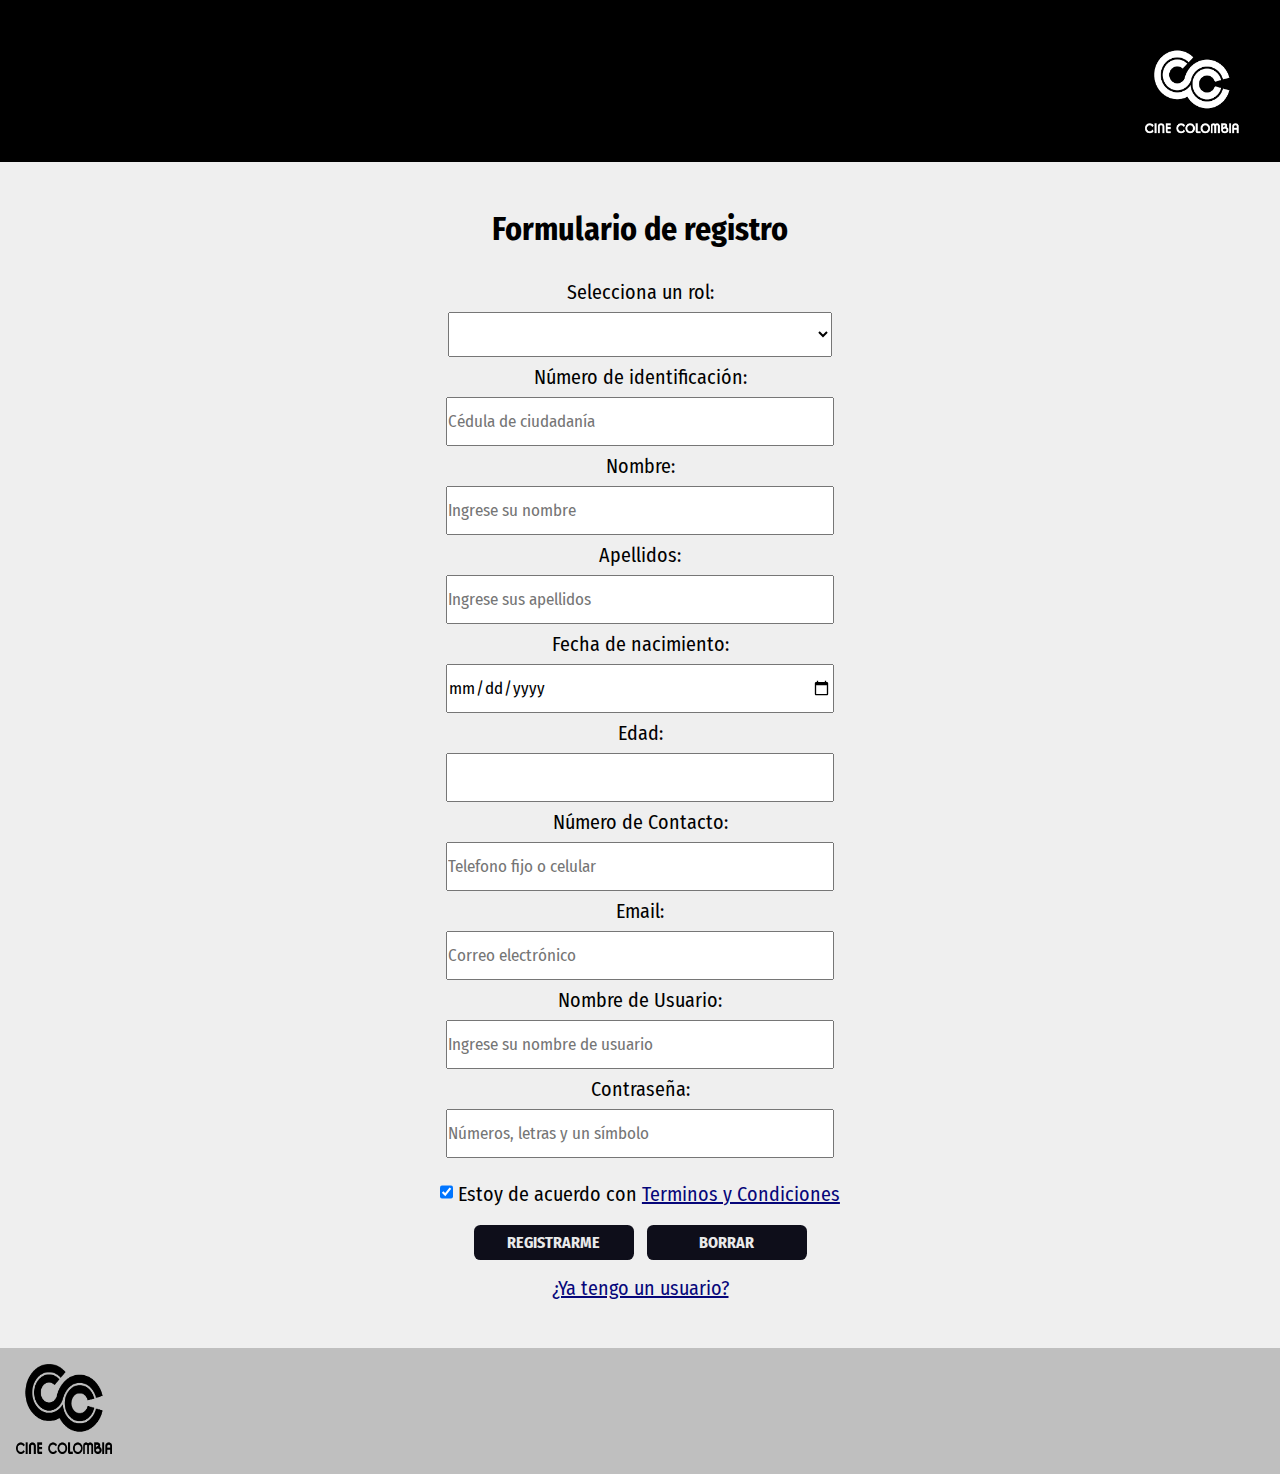
==== frontend/index.html @ eaca15a9 "code" ====
<!DOCTYPE html>
<html lang="en">

<head>
  <meta charset="UTF-8">
  <meta name="viewport" content="width=device-width, initial-scale=1.0">
  <link rel="stylesheet" href="styles.css">
  <link rel="shortcut icon" href="./assets/favicon.png" type="image/x-icon">
  <link href="https://fonts.googleapis.com/css2?family=Fira+Sans+Condensed&family=Heebo&display=swap" rel="stylesheet">
  <title>Formulario de registro</title>
</head>

<body>


  <header>
    <img id="logo" src="assets\logo.png" alt="logo">
  </header>

  <h1>Formulario de registro</h1>

  <form action="">

    <label for="roles">Selecciona un rol:</label>
    <select id="roles"></select>

    <label for="ID"> Número de identificación: </label>
    <input type="text" name="ID" id="ID" placeholder="Cédula de ciudadanía">

    <label for="Nombre">Nombre:</label>
    <input type="text" name="Nombre" id="Nombre" placeholder="Ingrese su nombre">

    <label for="Apellidos"> Apellidos: </label>
    <input type="text" name="Apellidos" id="Apellidos" placeholder="Ingrese sus apellidos">

    <label for="Fecha"> Fecha de nacimiento:</label>
    <input type="date" name="Fecha" id="Fecha" min="1900-12-31" max="2023-12-31">

    <label for="Edad">Edad:</label>
    <input type="number" name="Edad" id="Edad">

    <label for="Telefono"> Número de Contacto:</label>
    <input type="text" name="Telefono" id="Telefono" placeholder="Telefono fijo o celular">

    <label for="email"> Email: </label>
    <input type="email" name="email" id="email" placeholder="Correo electrónico">

    <label for="usuario"> Nombre de Usuario:</label>
    <input type="text" name="usuario" id="usuario" placeholder="Ingrese su nombre de usuario">

    <label for="password"> Contraseña:</label>
    <input type="password" name="password" id="password" placeholder="Números, letras y un símbolo">

    <div class="container">
      <input class="checkmark"  checked="checked" type="checkbox">
      Estoy de acuerdo con <a href="#"> Terminos y Condiciones </a>
    </div>

    <input class="btn" id="submit" type="submit" value="Registrarme">
    <input class="btn"  type="reset" value="Borrar">

    <p> <a href="#"> ¿Ya tengo un usuario? </a></p>

  </form>

  <footer>
    <section class="CineColombia">
      <img id="CineColombia" src="assets\CineColombia.png" alt="CineColombia">
    </section>

    <section>
      <a href=""></a>
      <a href=""></a>
      <a href=""></a>
    </section>
  </footer>


  <script>
    const rolesSelect = document.getElementById('roles');
    const infoRolDiv = document.getElementById('infoRol');

    // Función para obtener los datos de los roles desde el servidor
    async function getRoles() {
      try {
        const response = await fetch('/roles');
        const roles = await response.json();

        roles.forEach((rol) => {
          const option = document.createElement('option');
          option.value = rol._id;
          option.textContent = rol.nombre;
          rolesSelect.appendChild(option);
        });

        // Escuchar los cambios en la lista desplegable
        rolesSelect.addEventListener('change', () => {
          const selectedRoleId = rolesSelect.value;
          mostrarInformacionRol(selectedRoleId);
        });
      } catch (err) {
        console.error('Error al obtener los roles:', err);
      }
    }

    // Función para mostrar la información del rol seleccionado
    async function mostrarInformacionRol(rolId) {
      try {
        const response = await fetch(`/roles/${rolId}`);
        const rol = await response.json();

        // Mostrar la información del rol en el div correspondiente
        infoRolDiv.innerHTML = `
          <h3>${rol.nombre}</h3>
          <p>${rol.descripcion}</p>
          <!-- Otros campos que quieras mostrar -->
        `;
      } catch (err) {
        console.error('Error al obtener la información del rol:', err);
      }
    }

    // Llamar a la función para obtener los roles al cargar la página
    getRoles();
  </script>

</body>

</html>
---- frontend/styles.css ----
* {
    margin: 0;
    padding: 0;
}

body {
    font-family: 'Fira Sans Condensed', sans-serif;
    background-color: #efefef;
}

header {
    background-color: black;
    width: 100vw;
    height: 18vh;
}

#logo {
    width: 8rem;
    height: 15vh;
    float: right;
    margin-top: 3vh;
    margin-right: 2vw;
}

h1 {
    text-align: center;
    margin-top: 3rem;
    margin-bottom: 2rem;
}

form {
    width: 70%;
    margin: 0 auto;
    text-align: center;
    font-size: 20px;
}


label {
    display: block;
    margin-bottom: 0.5rem;
}

input {
    font-size: 17px;
    font-family: 'Fira Sans Condensed', sans-serif;
    margin-bottom: 0.5rem;
    width: 30vw;
    height: 5vh;
}

.checkmark{
    width: 1vw;
    height: 2vh;
}

select {
    font-size: 17px;
    font-family: 'Fira Sans Condensed', sans-serif;
    margin-bottom: 0.5rem;
    width: 30vw;
    height: 5vh;
}

.container label {
    display: inline;
}

.container{
    margin-top: 1rem;
    margin-bottom: 1rem;
}

.btn {
    width: 10rem;
    height: 6%;
    font-size: 1rem;
    padding: 0.5rem 1rem;
    margin-bottom: 1rem;
    border: none;
    outline: none;
    border-radius: 0.4rem;
    cursor: pointer;
    text-transform: uppercase;
    background-color: rgb(14, 14, 26);
    color: rgb(234, 234, 234);
    font-weight: 700;
    transition: 0.6s;
    -webkit-box-reflect: linear-gradient(to top, rgba(251, 251, 251, 0), rgba(0,0,0,0.4));
  }

  .btn:active{
    scale: 0.92;
  }

  .btn:hover{
    background: rgb(9, 29, 67);
    background: linear-gradient(270deg, rgba(2, 19, 50, 0.681)0%, rgba(10, 80, 218, 0.873)60%);
    color: #fafafc;
    
  }

  #submit{
    margin-right: 0.5rem;
  }

  a{
    color: rgb(6, 6, 122);
  }
  
  
  footer{
    background-color: #bfbfbf;
    width: 100%;
    height: 10%;
    margin-top: 3rem;
  }

  #CineColombia{
    width: 6rem;
    height: 10vh;
    margin-top: 1rem;
    margin-bottom: 1rem;
    margin-left: 1rem;
   
  }
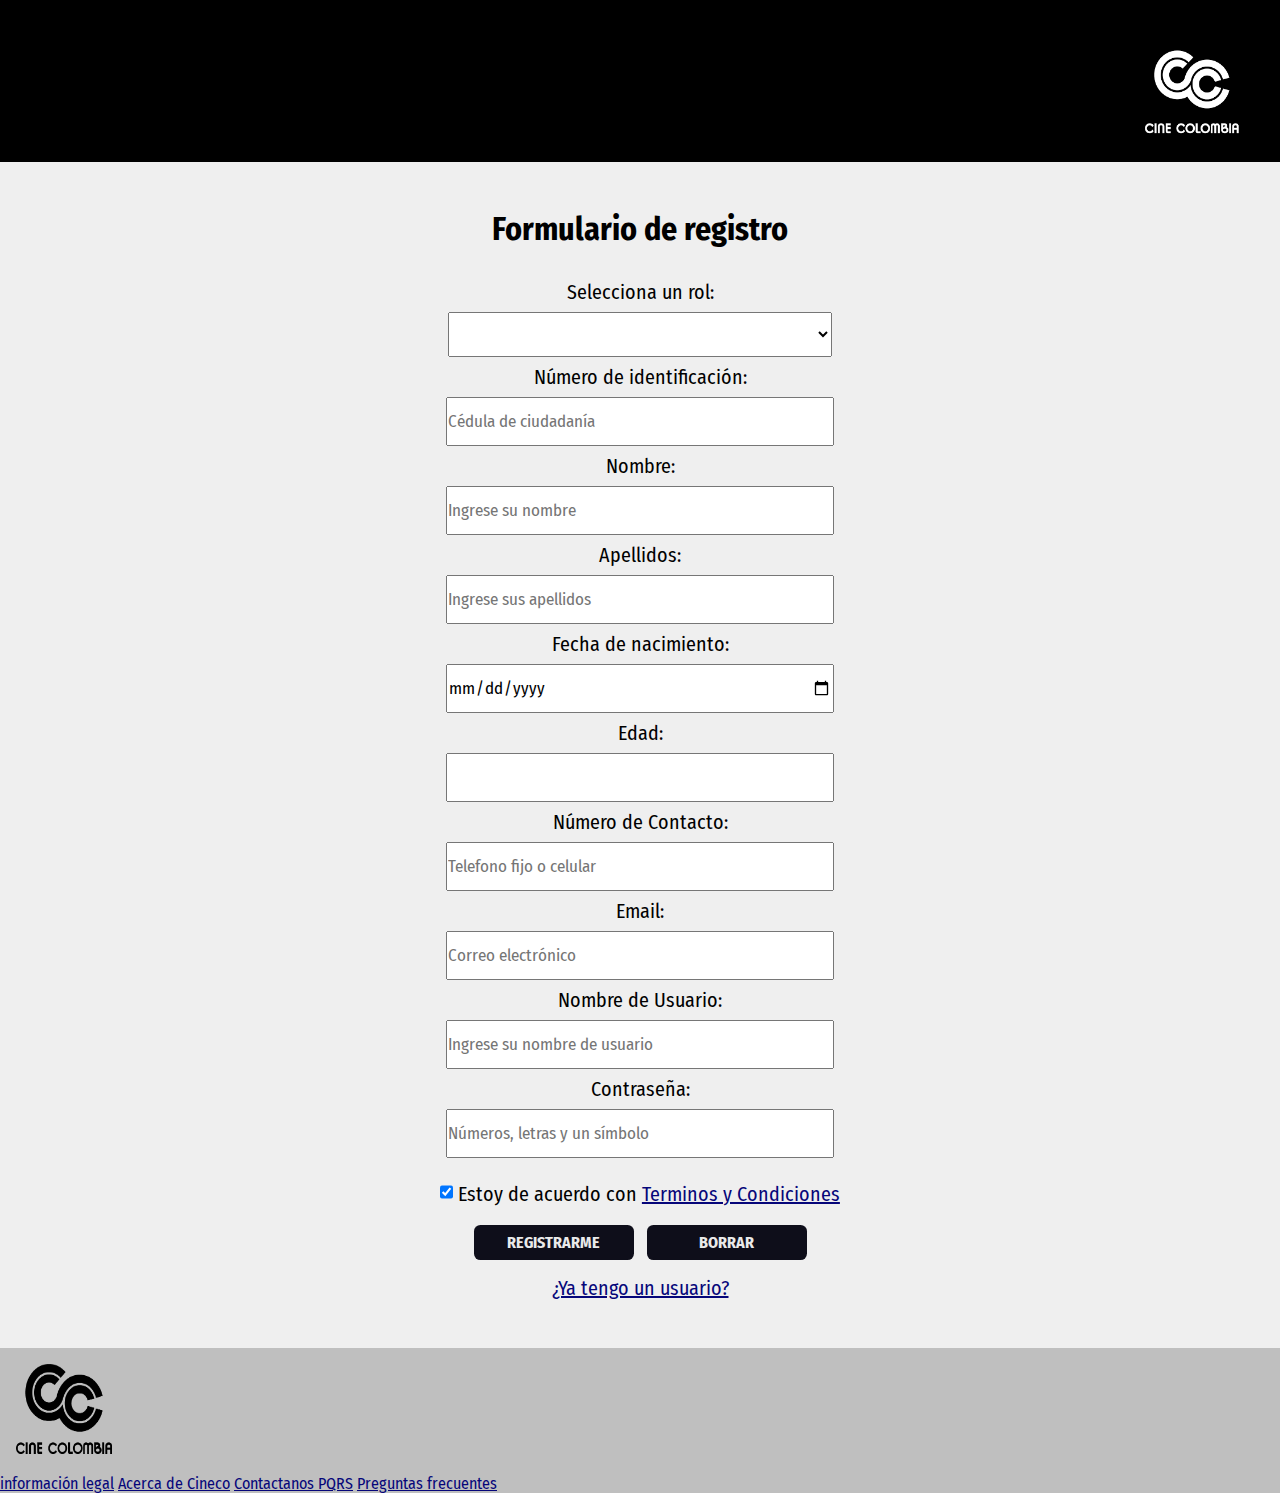
==== commit d503614f: "code" ====
--- a/frontend/index.html
+++ b/frontend/index.html
@@ -69,9 +69,10 @@
     </section>
 
     <section>
-      <a href=""></a>
-      <a href=""></a>
-      <a href=""></a>
+      <a href="#"> información legal</a>
+      <a href="#"> Acerca de Cineco</a>
+      <a href="#"> Contactanos PQRS</a>
+      <a href="#">Preguntas frecuentes</a>
     </section>
   </footer>
 
--- a/frontend/styles.css
+++ b/frontend/styles.css
@@ -10,7 +10,7 @@
 
 header {
     background-color: black;
-    width: 100vw;
+    width: 100%;
     height: 18vh;
 }
 
@@ -122,6 +122,5 @@
     margin-top: 1rem;
     margin-bottom: 1rem;
     margin-left: 1rem;
-   
   }
 
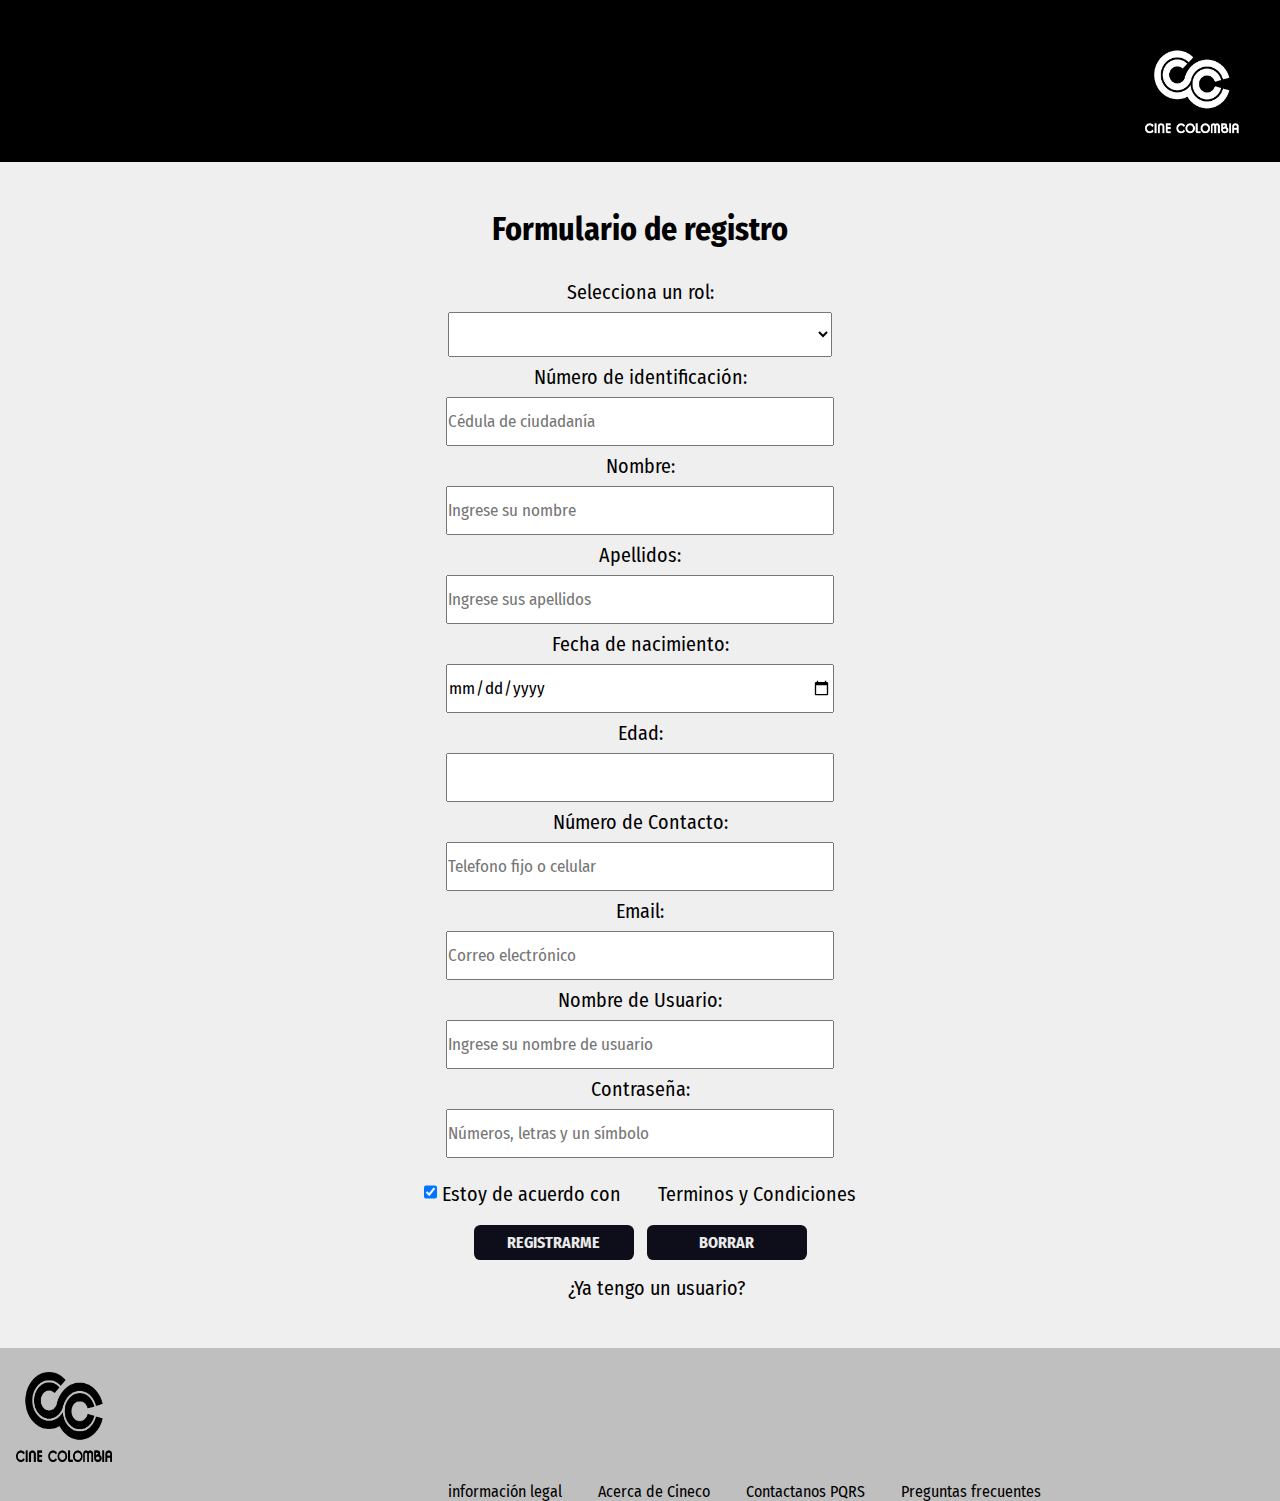
==== commit c8e7d8e0: "code" ====
--- a/frontend/index.html
+++ b/frontend/index.html
@@ -52,28 +52,31 @@
     <input type="password" name="password" id="password" placeholder="Números, letras y un símbolo">
 
     <div class="container">
-      <input class="checkmark"  checked="checked" type="checkbox">
+      <input class="checkmark" checked="checked" type="checkbox">
       Estoy de acuerdo con <a href="#"> Terminos y Condiciones </a>
     </div>
 
     <input class="btn" id="submit" type="submit" value="Registrarme">
-    <input class="btn"  type="reset" value="Borrar">
+    <input class="btn" type="reset" value="Borrar">
 
     <p> <a href="#"> ¿Ya tengo un usuario? </a></p>
 
   </form>
 
   <footer>
-    <section class="CineColombia">
-      <img id="CineColombia" src="assets\CineColombia.png" alt="CineColombia">
-    </section>
+    <div class="center">
+      <section class="CineColombia">
+        <img id="CineColombia" src="assets\CineColombia.png" alt="CineColombia">
+      </section>
 
-    <section>
-      <a href="#"> información legal</a>
-      <a href="#"> Acerca de Cineco</a>
-      <a href="#"> Contactanos PQRS</a>
-      <a href="#">Preguntas frecuentes</a>
-    </section>
+      <section class="links">
+        <a class="info"  href="#"> información legal</a>
+        <a href="#"> Acerca de Cineco</a>
+        <a href="#"> Contactanos PQRS</a>
+        <a href="#">Preguntas frecuentes</a>
+      </section>
+    </div>
+
   </footer>
 
 
--- a/frontend/styles.css
+++ b/frontend/styles.css
@@ -119,8 +119,27 @@
   #CineColombia{
     width: 6rem;
     height: 10vh;
-    margin-top: 1rem;
+    margin-top: 1.5rem;
     margin-bottom: 1rem;
     margin-left: 1rem;
+    display: inline;
   }
 
+  .links{
+    font-size: 1rem;
+    color: black;
+    display: inline;
+  }
+
+ a{
+    margin-left: 2rem;
+    text-decoration: none;
+    color: black;
+ }
+
+ .info{
+    margin-left: 28rem;
+ }
+
+
+
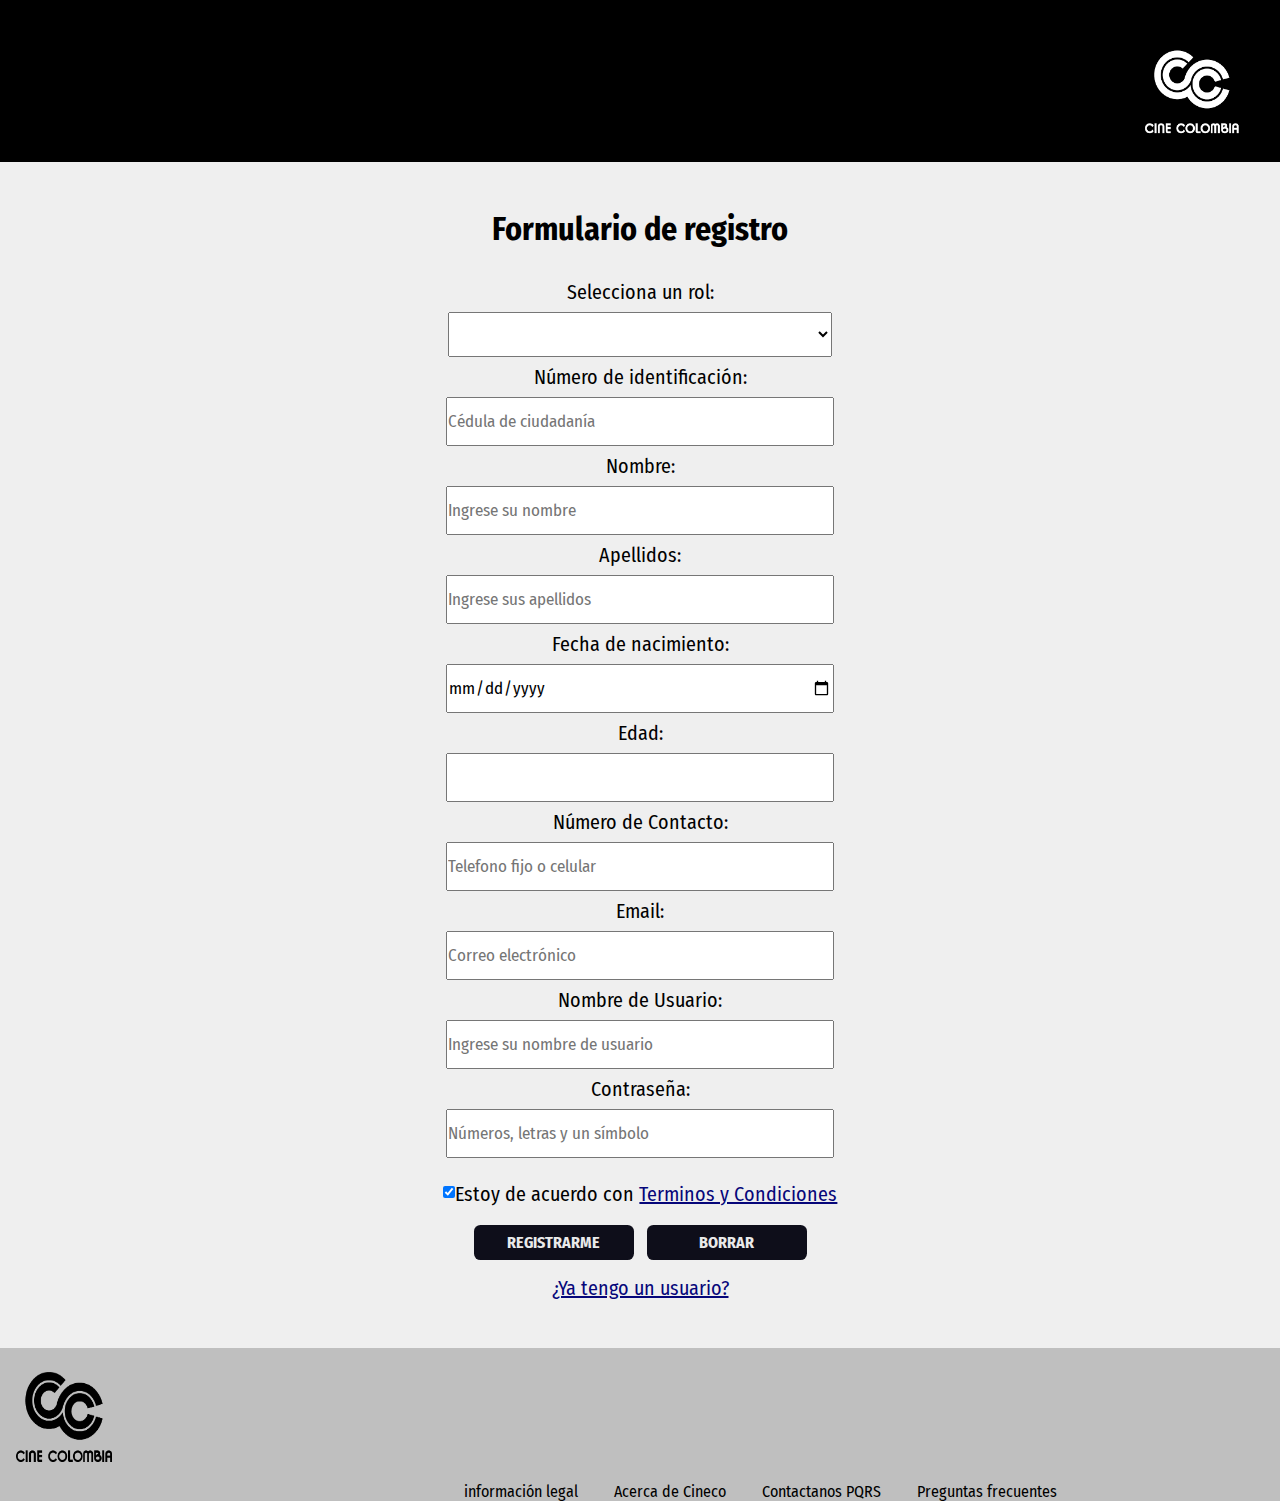
==== commit 392ba2dd: "code" ====
--- a/frontend/index.html
+++ b/frontend/index.html
@@ -52,8 +52,7 @@
     <input type="password" name="password" id="password" placeholder="Números, letras y un símbolo">
 
     <div class="container">
-      <input class="checkmark" checked="checked" type="checkbox">
-      Estoy de acuerdo con <a href="#"> Terminos y Condiciones </a>
+      <input class="checkmark" checked="checked" type="checkbox">Estoy de acuerdo con <a href="#">Terminos y Condiciones </a>
     </div>
 
     <input class="btn" id="submit" type="submit" value="Registrarme">
@@ -71,9 +70,9 @@
 
       <section class="links">
         <a class="info"  href="#"> información legal</a>
-        <a href="#"> Acerca de Cineco</a>
-        <a href="#"> Contactanos PQRS</a>
-        <a href="#">Preguntas frecuentes</a>
+        <a class="cineco"  href="#"> Acerca de Cineco</a>
+        <a class="Contactanos" href="#"> Contactanos PQRS</a>
+        <a class="Preguntas" href="#">Preguntas frecuentes</a>
       </section>
     </div>
 
--- a/frontend/styles.css
+++ b/frontend/styles.css
@@ -131,15 +131,21 @@
     display: inline;
   }
 
- a{
-    margin-left: 2rem;
+ .links a{
     text-decoration: none;
     color: black;
+   
  }
 
  .info{
-    margin-left: 28rem;
+    margin-left: 29rem;
+ }
+
+ .cineco, .Contactanos, .Preguntas{
+    margin-left: 2rem;
  }
 
 
 
+
+
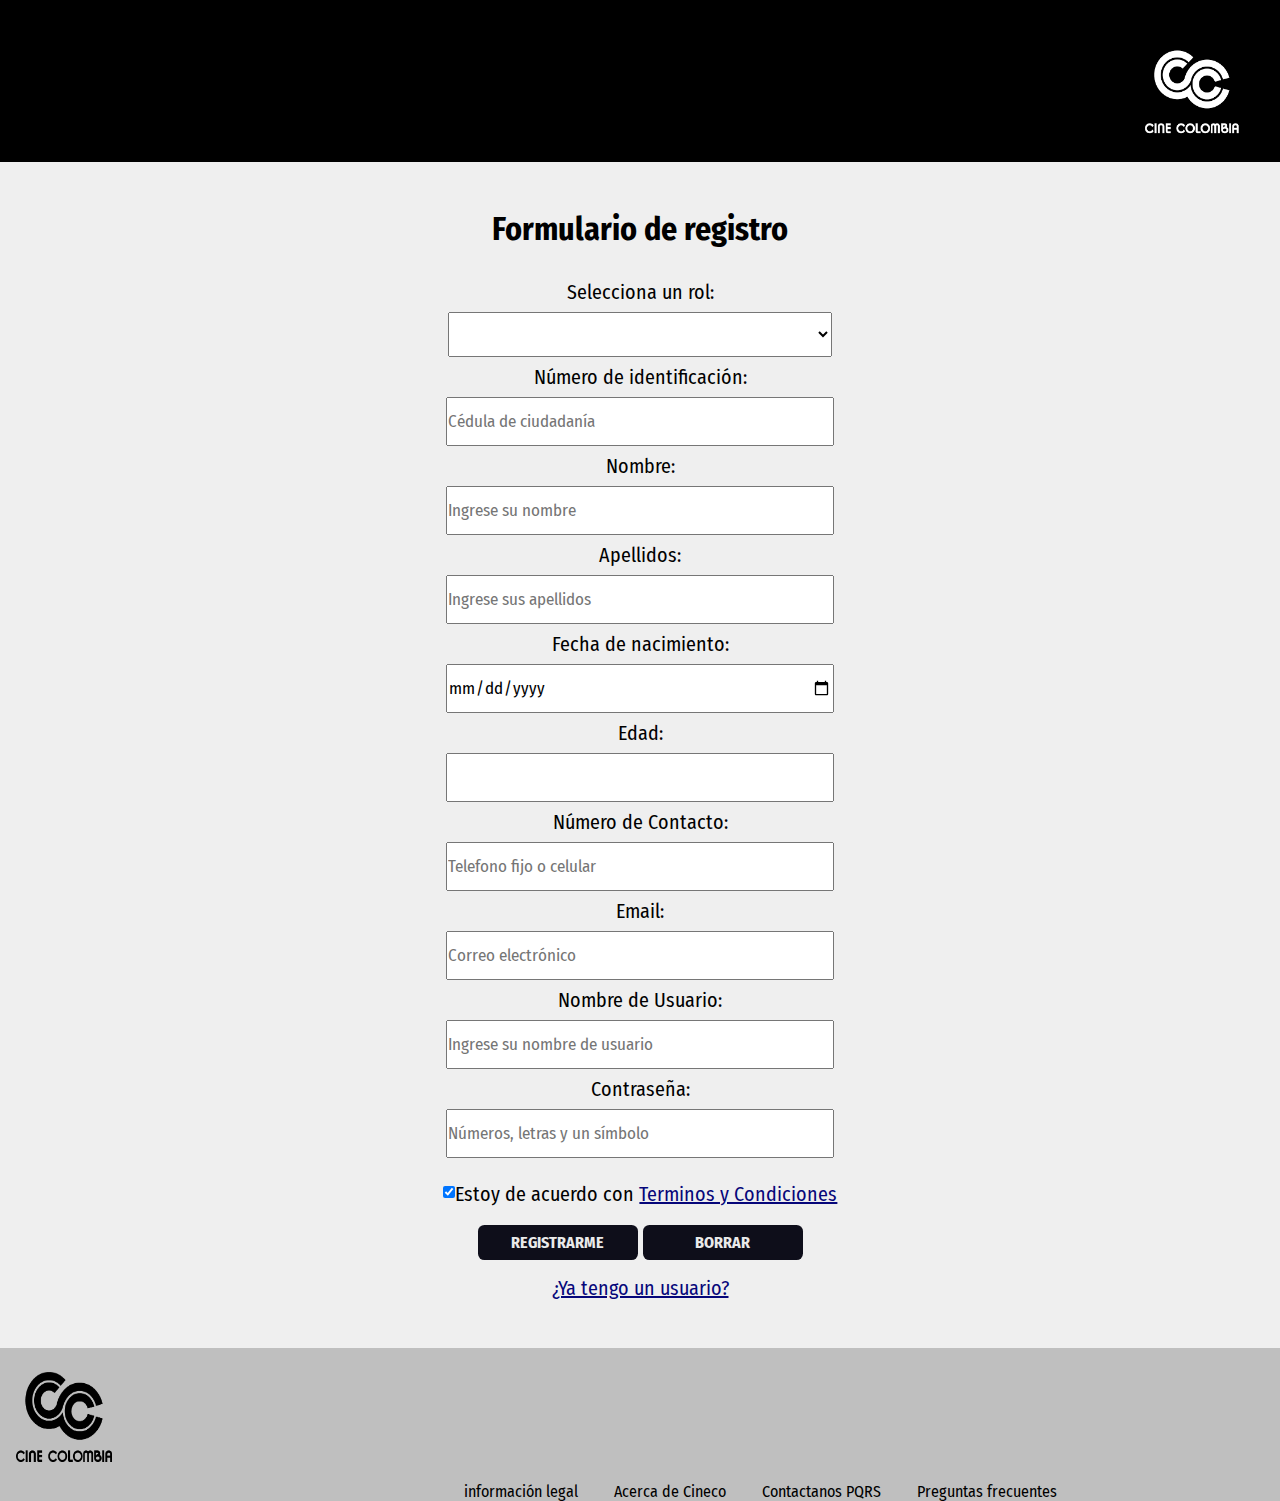
==== commit c4628803: "code" ====
--- a/frontend/index.html
+++ b/frontend/index.html
@@ -55,7 +55,10 @@
       <input class="checkmark" checked="checked" type="checkbox">Estoy de acuerdo con <a href="#">Terminos y Condiciones </a>
     </div>
 
-    <input class="btn" id="submit" type="submit" value="Registrarme">
+    <button class="btn"  id="moviesBtn" onclick="window.open('http://127.0.0.1:5500/frontend/ApiMovies.html')">
+      Registrarme
+    </button>
+
     <input class="btn" type="reset" value="Borrar">
 
     <p> <a href="#"> ¿Ya tengo un usuario? </a></p>
@@ -78,54 +81,7 @@
 
   </footer>
 
-
-  <script>
-    const rolesSelect = document.getElementById('roles');
-    const infoRolDiv = document.getElementById('infoRol');
-
-    // Función para obtener los datos de los roles desde el servidor
-    async function getRoles() {
-      try {
-        const response = await fetch('/roles');
-        const roles = await response.json();
-
-        roles.forEach((rol) => {
-          const option = document.createElement('option');
-          option.value = rol._id;
-          option.textContent = rol.nombre;
-          rolesSelect.appendChild(option);
-        });
-
-        // Escuchar los cambios en la lista desplegable
-        rolesSelect.addEventListener('change', () => {
-          const selectedRoleId = rolesSelect.value;
-          mostrarInformacionRol(selectedRoleId);
-        });
-      } catch (err) {
-        console.error('Error al obtener los roles:', err);
-      }
-    }
-
-    // Función para mostrar la información del rol seleccionado
-    async function mostrarInformacionRol(rolId) {
-      try {
-        const response = await fetch(`/roles/${rolId}`);
-        const rol = await response.json();
-
-        // Mostrar la información del rol en el div correspondiente
-        infoRolDiv.innerHTML = `
-          <h3>${rol.nombre}</h3>
-          <p>${rol.descripcion}</p>
-          <!-- Otros campos que quieras mostrar -->
-        `;
-      } catch (err) {
-        console.error('Error al obtener la información del rol:', err);
-      }
-    }
-
-    // Llamar a la función para obtener los roles al cargar la página
-    getRoles();
-  </script>
+  <script src="script.js"></script>
 
 </body>
 
--- a/frontend/styles.css
+++ b/frontend/styles.css
@@ -1,151 +1,152 @@
 * {
-    margin: 0;
-    padding: 0;
+  margin: 0;
+  padding: 0;
 }
 
 body {
-    font-family: 'Fira Sans Condensed', sans-serif;
-    background-color: #efefef;
+  font-family: 'Fira Sans Condensed', sans-serif;
+  background-color: #efefef;
 }
 
 header {
-    background-color: black;
-    width: 100%;
-    height: 18vh;
+  background-color: black;
+  width: 100%;
+  height: 18vh;
 }
 
 #logo {
-    width: 8rem;
-    height: 15vh;
-    float: right;
-    margin-top: 3vh;
-    margin-right: 2vw;
+  width: 8rem;
+  height: 15vh;
+  float: right;
+  margin-top: 3vh;
+  margin-right: 2vw;
 }
 
 h1 {
-    text-align: center;
-    margin-top: 3rem;
-    margin-bottom: 2rem;
+  text-align: center;
+  margin-top: 3rem;
+  margin-bottom: 2rem;
 }
 
 form {
-    width: 70%;
-    margin: 0 auto;
-    text-align: center;
-    font-size: 20px;
+  width: 70%;
+  margin: 0 auto;
+  text-align: center;
+  font-size: 20px;
 }
 
 
 label {
-    display: block;
-    margin-bottom: 0.5rem;
+  display: block;
+  margin-bottom: 0.5rem;
 }
 
 input {
-    font-size: 17px;
-    font-family: 'Fira Sans Condensed', sans-serif;
-    margin-bottom: 0.5rem;
-    width: 30vw;
-    height: 5vh;
+  font-size: 17px;
+  font-family: 'Fira Sans Condensed', sans-serif;
+  margin-bottom: 0.5rem;
+  width: 30vw;
+  height: 5vh;
 }
 
-.checkmark{
-    width: 1vw;
-    height: 2vh;
+.checkmark {
+  width: 1vw;
+  height: 2vh;
 }
 
 select {
-    font-size: 17px;
-    font-family: 'Fira Sans Condensed', sans-serif;
-    margin-bottom: 0.5rem;
-    width: 30vw;
-    height: 5vh;
+  font-size: 17px;
+  font-family: 'Fira Sans Condensed', sans-serif;
+  margin-bottom: 0.5rem;
+  width: 30vw;
+  height: 5vh;
 }
 
 .container label {
-    display: inline;
+  display: inline;
 }
 
-.container{
-    margin-top: 1rem;
-    margin-bottom: 1rem;
+.container {
+  margin-top: 1rem;
+  margin-bottom: 1rem;
 }
 
 .btn {
-    width: 10rem;
-    height: 6%;
-    font-size: 1rem;
-    padding: 0.5rem 1rem;
-    margin-bottom: 1rem;
-    border: none;
-    outline: none;
-    border-radius: 0.4rem;
-    cursor: pointer;
-    text-transform: uppercase;
-    background-color: rgb(14, 14, 26);
-    color: rgb(234, 234, 234);
-    font-weight: 700;
-    transition: 0.6s;
-    -webkit-box-reflect: linear-gradient(to top, rgba(251, 251, 251, 0), rgba(0,0,0,0.4));
-  }
+  width: 10rem;
+  height: 6%;
+  font-size: 1rem;
+  padding: 0.5rem 1rem;
+  margin-bottom: 1rem;
+  border: none;
+  outline: none;
+  border-radius: 0.4rem;
+  cursor: pointer;
+  text-transform: uppercase;
+  background-color: rgb(14, 14, 26);
+  color: rgb(234, 234, 234);
+  font-weight: 700;
+  transition: 0.6s;
+  -webkit-box-reflect: linear-gradient(to top, rgba(251, 251, 251, 0), rgba(0, 0, 0, 0.4));
+}
 
-  .btn:active{
-    scale: 0.92;
-  }
+.btn:active {
+  scale: 0.92;
+}
 
-  .btn:hover{
-    background: rgb(9, 29, 67);
-    background: linear-gradient(270deg, rgba(2, 19, 50, 0.681)0%, rgba(10, 80, 218, 0.873)60%);
-    color: #fafafc;
-    
-  }
+.btn:hover {
+  background: rgb(9, 29, 67);
+  background: linear-gradient(270deg, rgba(2, 19, 50, 0.681)0%, rgba(10, 80, 218, 0.873)60%);
+  color: #fafafc;
 
-  #submit{
-    margin-right: 0.5rem;
-  }
+}
 
-  a{
-    color: rgb(6, 6, 122);
-  }
-  
-  
-  footer{
-    background-color: #bfbfbf;
-    width: 100%;
-    height: 10%;
-    margin-top: 3rem;
-  }
+#submit {
+  margin-right: 0.5rem;
+}
 
-  #CineColombia{
-    width: 6rem;
-    height: 10vh;
-    margin-top: 1.5rem;
-    margin-bottom: 1rem;
-    margin-left: 1rem;
-    display: inline;
-  }
-
-  .links{
-    font-size: 1rem;
-    color: black;
-    display: inline;
-  }
-
- .links a{
-    text-decoration: none;
-    color: black;
-   
- }
-
- .info{
-    margin-left: 29rem;
- }
-
- .cineco, .Contactanos, .Preguntas{
-    margin-left: 2rem;
- }
+a {
+  color: rgb(6, 6, 122);
+}
 
 
+footer {
+  background-color: #bfbfbf;
+  width: 100%;
+  height: 10%;
+  margin-top: 3rem;
+}
 
+#CineColombia {
+  width: 6rem;
+  height: 10vh;
+  margin-top: 1.5rem;
+  margin-bottom: 1rem;
+  margin-left: 1rem;
+  display: inline;
+}
 
+.links {
+  font-size: 1rem;
+  color: black;
+  display: inline;
+}
 
+.links a {
+  text-decoration: none;
+  color: black;
+
+}
+
+.info {
+  margin-left: 29rem;
+}
+
+.cineco,
+.Contactanos,
+.Preguntas {
+  margin-left: 2rem;
+}
+
+#moviesBtn {
+  font-family: 'Fira Sans Condensed', sans-serif;
+}